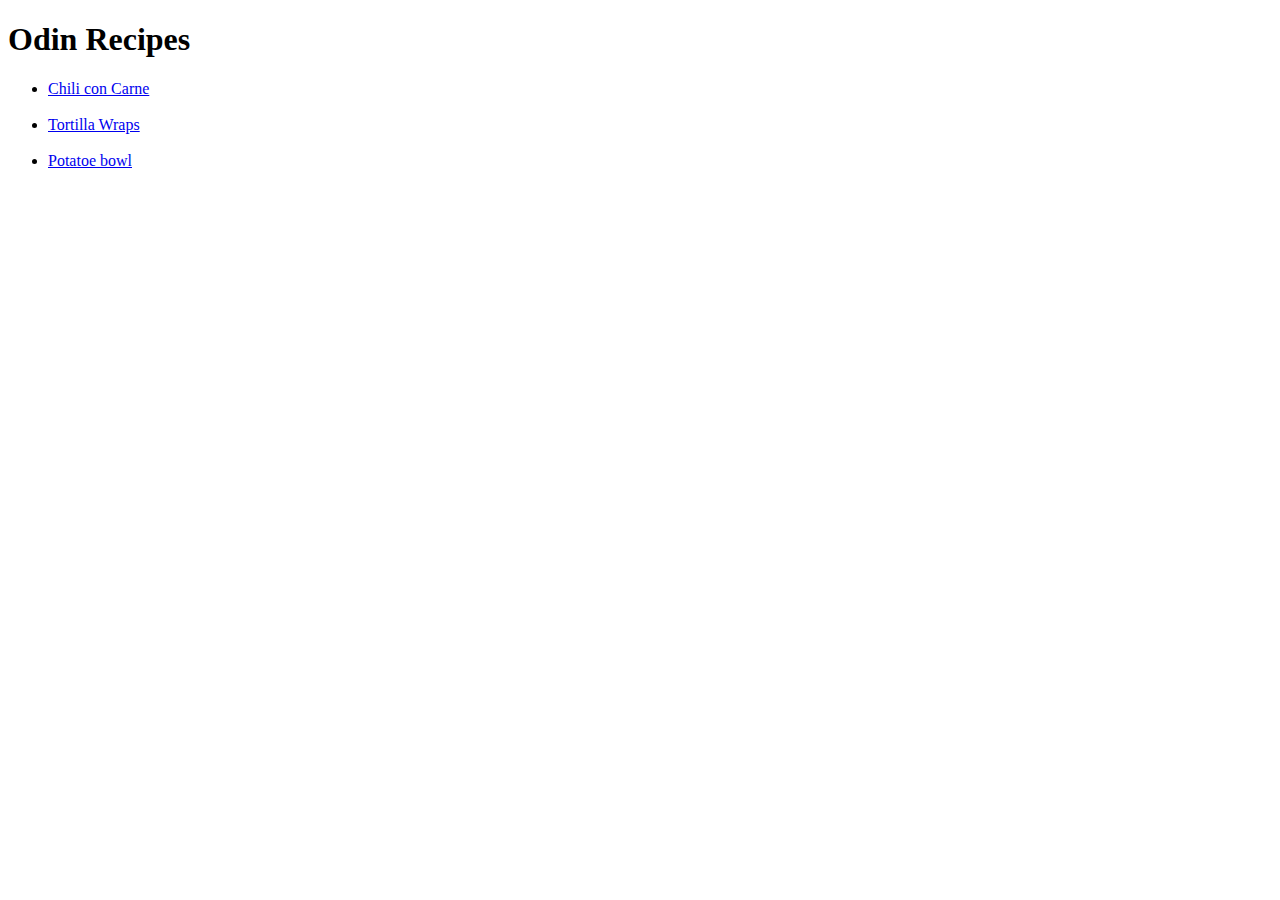
==== index.html @ 6841d74d "Simple Recipes added" ====
<!DOCTYPE html>
<html>
    <head>
        <meta charset="utf-8">
        <title>Odin Recipes</title>
    </head>
    <body>
        <h1>Odin Recipes</h1>
        <ul>
            <li><a href="./recipes/chili.html">Chili con Carne</a></li>
        <br>
            <li><a href="./recipes/tortilla.html">Tortilla Wraps</a></li>
        <br>
            <li><a href="./recipes/potato.html">Potatoe bowl</a></li>
    </ul>
    </body>
</html>
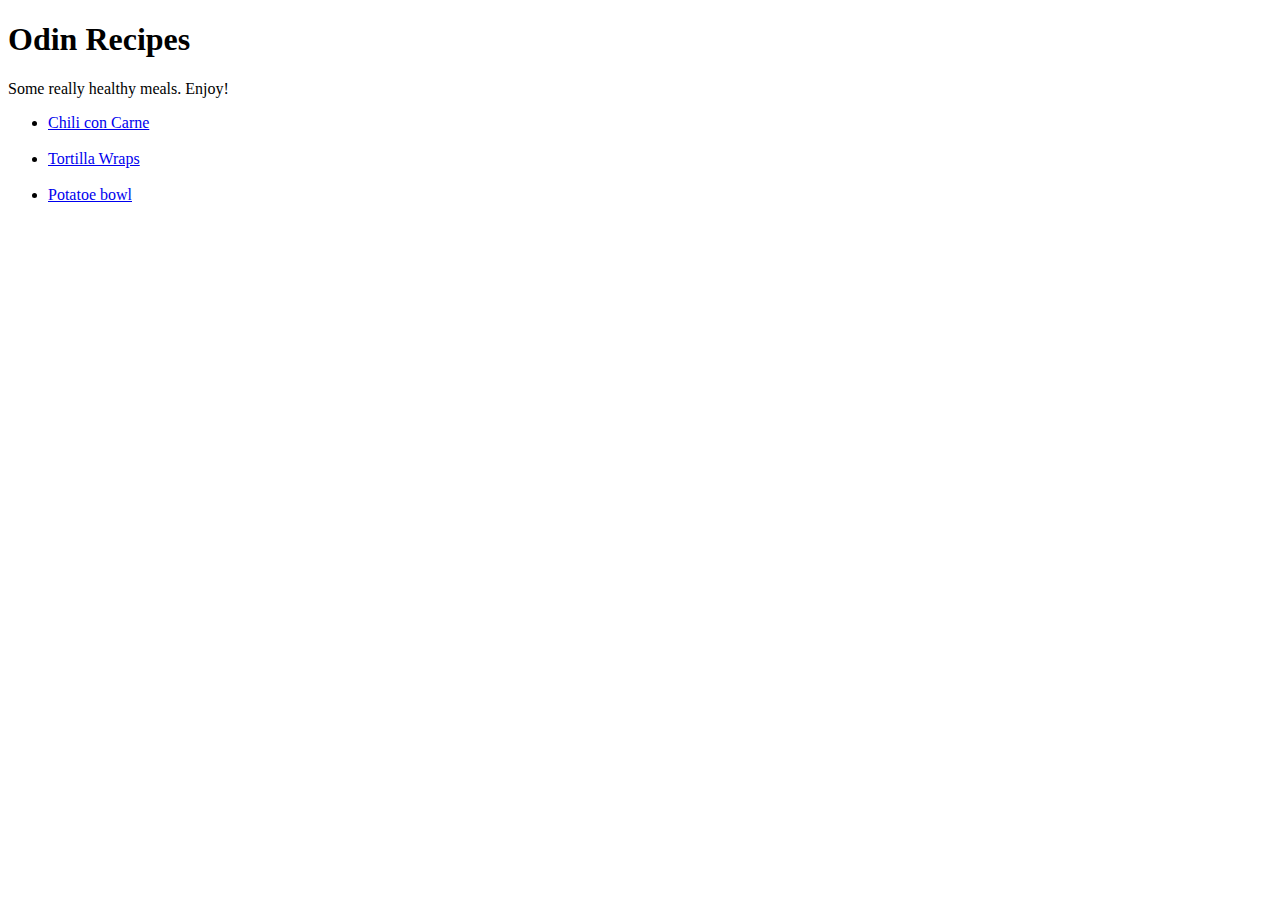
==== commit 7150dd3e: "index.html updated" ====
--- a/index.html
+++ b/index.html
@@ -6,6 +6,7 @@
     </head>
     <body>
         <h1>Odin Recipes</h1>
+        <p>Some really healthy meals. Enjoy!</p>
         <ul>
             <li><a href="./recipes/chili.html">Chili con Carne</a></li>
         <br>
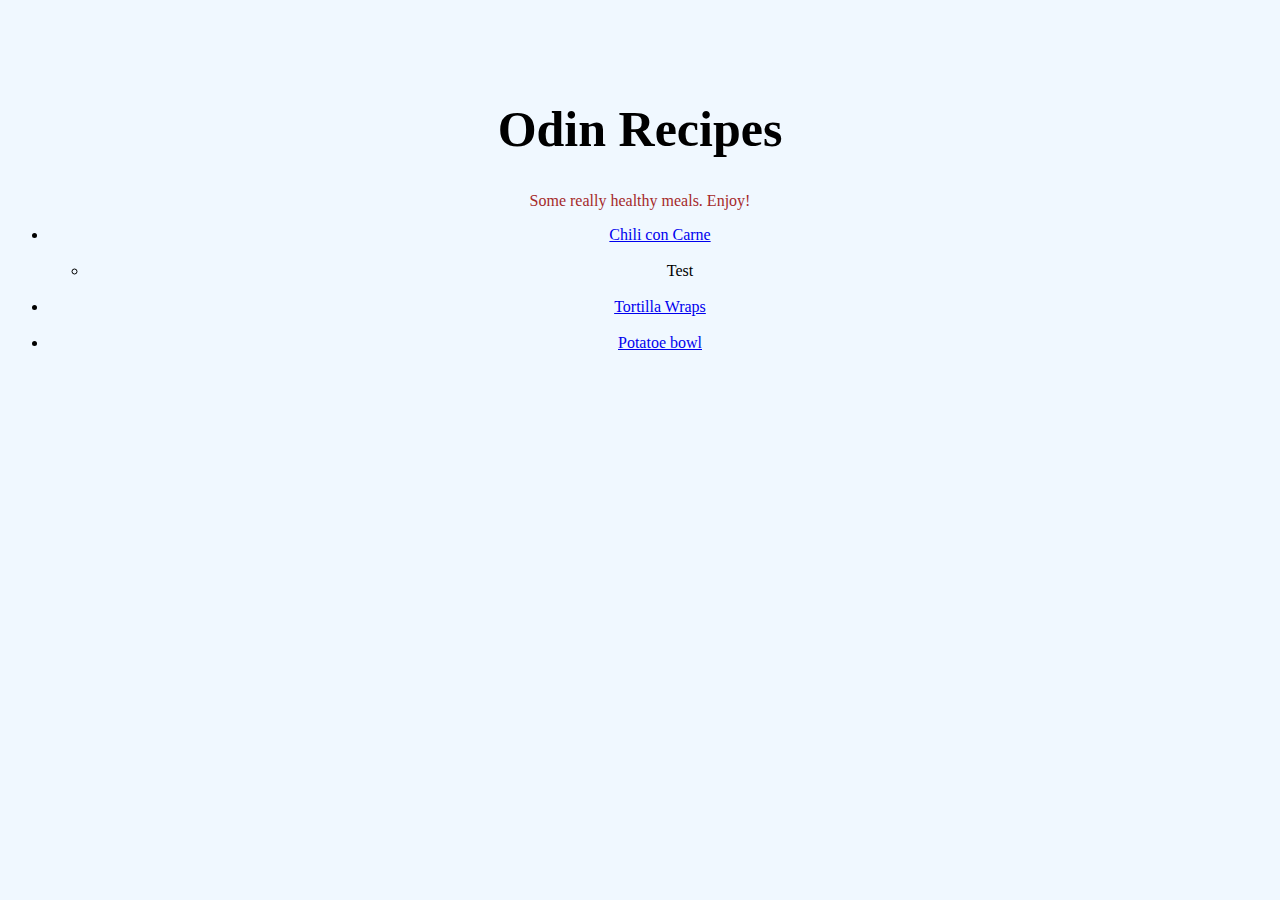
==== commit fb5aeb7c: "css added" ====
--- a/index.html
+++ b/index.html
@@ -3,6 +3,7 @@
     <head>
         <meta charset="utf-8">
         <title>Odin Recipes</title>
+        <link rel="stylesheet" href="style.css" />
     </head>
     <body>
         <h1>Odin Recipes</h1>
@@ -10,6 +11,11 @@
         <ul>
             <li><a href="./recipes/chili.html">Chili con Carne</a></li>
         <br>
+        <ul>
+            <li>Test</li>
+            <br>
+        </ul>
+        
             <li><a href="./recipes/tortilla.html">Tortilla Wraps</a></li>
         <br>
             <li><a href="./recipes/potato.html">Potatoe bowl</a></li>
--- a/style.css
+++ b/style.css
@@ -0,0 +1,34 @@
+/* style.css */
+
+h1, h2, h3, h4 {
+    text-align: center;
+    margin-top: 100px;
+    color: black;
+    font-size: 50px;
+}
+
+
+p {
+    text-align: center;
+    font: "Helvetica", sans-serif;
+    color:brown;
+
+}
+
+body {
+    background-color:aliceblue;
+
+}
+
+li {
+    text-align: center;
+}
+
+img {
+    display: block;
+height: 300px;
+width: auto;
+align-content: center;
+margin-left: auto;
+margin-right: auto;
+}